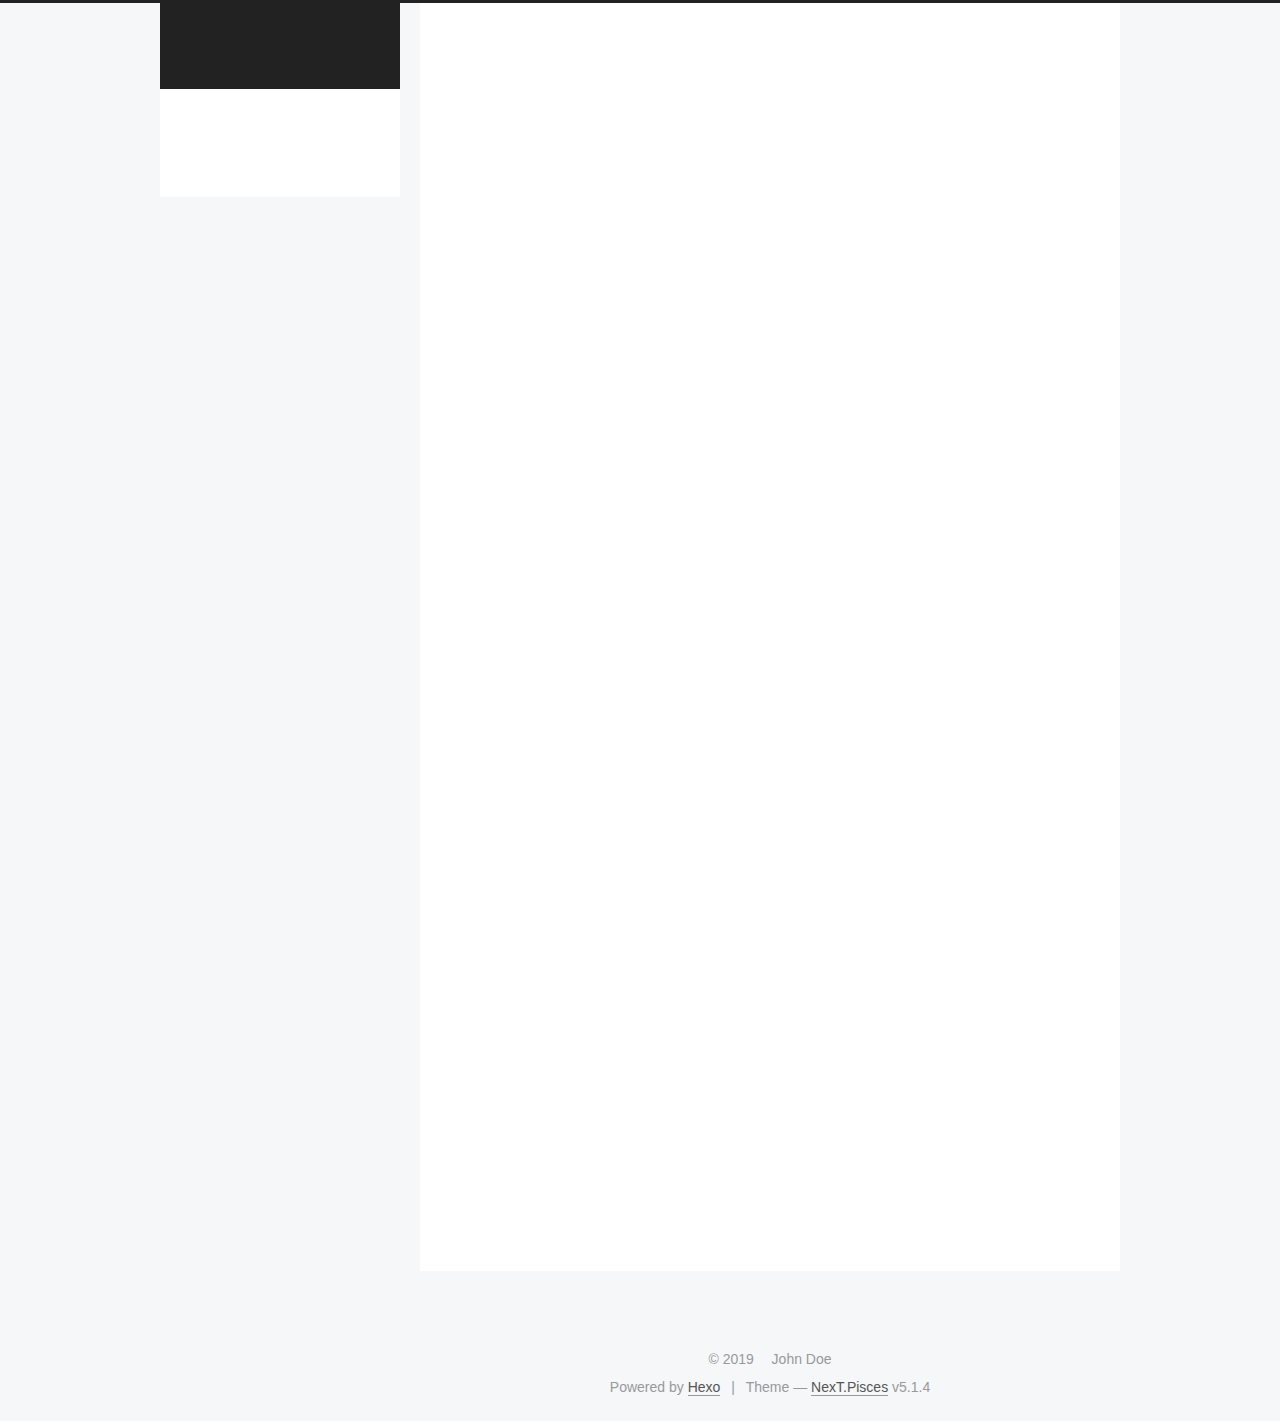
==== index.html @ 7136e54e "Site updated: 2019-02-17 00:15:57" ====
<!DOCTYPE html>



  


<html class="theme-next pisces use-motion" lang>
<head><meta name="generator" content="Hexo 3.8.0">
  <meta charset="UTF-8">
<meta http-equiv="X-UA-Compatible" content="IE=edge">
<meta name="viewport" content="width=device-width, initial-scale=1, maximum-scale=1">
<meta name="theme-color" content="#222">









<meta http-equiv="Cache-Control" content="no-transform">
<meta http-equiv="Cache-Control" content="no-siteapp">
















  
  
  <link href="/lib/fancybox/source/jquery.fancybox.css?v=2.1.5" rel="stylesheet" type="text/css">







<link href="/lib/font-awesome/css/font-awesome.min.css?v=4.6.2" rel="stylesheet" type="text/css">

<link href="/css/main.css?v=5.1.4" rel="stylesheet" type="text/css">


  <link rel="apple-touch-icon" sizes="180x180" href="/images/apple-touch-icon-next.png?v=5.1.4">


  <link rel="icon" type="image/png" sizes="32x32" href="/images/favicon-32x32-next.png?v=5.1.4">


  <link rel="icon" type="image/png" sizes="16x16" href="/images/favicon-16x16-next.png?v=5.1.4">


  <link rel="mask-icon" href="/images/logo.svg?v=5.1.4" color="#222">





  <meta name="keywords" content="Hexo, NexT">










<meta property="og:type" content="website">
<meta property="og:title" content="Hexo">
<meta property="og:url" content="http://yoursite.com/index.html">
<meta property="og:site_name" content="Hexo">
<meta property="og:locale" content="default">
<meta name="twitter:card" content="summary">
<meta name="twitter:title" content="Hexo">



<script type="text/javascript" id="hexo.configurations">
  var NexT = window.NexT || {};
  var CONFIG = {
    root: '/',
    scheme: 'Pisces',
    version: '5.1.4',
    sidebar: {"position":"left","display":"post","offset":12,"b2t":false,"scrollpercent":false,"onmobile":false},
    fancybox: true,
    tabs: true,
    motion: {"enable":true,"async":false,"transition":{"post_block":"fadeIn","post_header":"slideDownIn","post_body":"slideDownIn","coll_header":"slideLeftIn","sidebar":"slideUpIn"}},
    duoshuo: {
      userId: '0',
      author: 'Author'
    },
    algolia: {
      applicationID: '',
      apiKey: '',
      indexName: '',
      hits: {"per_page":10},
      labels: {"input_placeholder":"Search for Posts","hits_empty":"We didn't find any results for the search: ${query}","hits_stats":"${hits} results found in ${time} ms"}
    }
  };
</script>



  <link rel="canonical" href="http://yoursite.com/">





  <title>Hexo</title>
  








</head>

<body itemscope itemtype="http://schema.org/WebPage" lang="default">

  
  
    
  

  <div class="container sidebar-position-left 
  page-home">
    <div class="headband"></div>

    <header id="header" class="header" itemscope itemtype="http://schema.org/WPHeader">
      <div class="header-inner"><div class="site-brand-wrapper">
  <div class="site-meta ">
    

    <div class="custom-logo-site-title">
      <a href="/" class="brand" rel="start">
        <span class="logo-line-before"><i></i></span>
        <span class="site-title">Hexo</span>
        <span class="logo-line-after"><i></i></span>
      </a>
    </div>
      
        <p class="site-subtitle"></p>
      
  </div>

  <div class="site-nav-toggle">
    <button>
      <span class="btn-bar"></span>
      <span class="btn-bar"></span>
      <span class="btn-bar"></span>
    </button>
  </div>
</div>

<nav class="site-nav">
  

  
    <ul id="menu" class="menu">
      
        
        <li class="menu-item menu-item-home">
          <a href="/" rel="section">
            
              <i class="menu-item-icon fa fa-fw fa-home"></i> <br>
            
            Home
          </a>
        </li>
      
        
        <li class="menu-item menu-item-archives">
          <a href="/archives/" rel="section">
            
              <i class="menu-item-icon fa fa-fw fa-archive"></i> <br>
            
            Archives
          </a>
        </li>
      

      
    </ul>
  

  
</nav>



 </div>
    </header>

    <main id="main" class="main">
      <div class="main-inner">
        <div class="content-wrap">
          <div id="content" class="content">
            
  <section id="posts" class="posts-expand">
    
      

  

  
  
  

  <article class="post post-type-normal" itemscope itemtype="http://schema.org/Article">
  
  
  
  <div class="post-block">
    <link itemprop="mainEntityOfPage" href="http://yoursite.com/2019/02/17/first-blog/">

    <span hidden itemprop="author" itemscope itemtype="http://schema.org/Person">
      <meta itemprop="name" content="John Doe">
      <meta itemprop="description" content>
      <meta itemprop="image" content="/images/avatar.gif">
    </span>

    <span hidden itemprop="publisher" itemscope itemtype="http://schema.org/Organization">
      <meta itemprop="name" content="Hexo">
    </span>

    
      <header class="post-header">

        
        
          <h1 class="post-title" itemprop="name headline">
                
                <a class="post-title-link" href="/2019/02/17/first-blog/" itemprop="url">first blog</a></h1>
        

        <div class="post-meta">
          <span class="post-time">
            
              <span class="post-meta-item-icon">
                <i class="fa fa-calendar-o"></i>
              </span>
              
                <span class="post-meta-item-text">Posted on</span>
              
              <time title="Post created" itemprop="dateCreated datePublished" datetime="2019-02-17T00:01:07+08:00">
                2019-02-17
              </time>
            

            

            
          </span>

          

          
            
          

          
          

          

          

          

        </div>
      </header>
    

    
    
    
    <div class="post-body" itemprop="articleBody">

      
      

      
        
          
            
          
        
      
    </div>
    
    
    

    

    

    

    <footer class="post-footer">
      

      

      

      
      
        <div class="post-eof"></div>
      
    </footer>
  </div>
  
  
  
  </article>


    
      

  

  
  
  

  <article class="post post-type-normal" itemscope itemtype="http://schema.org/Article">
  
  
  
  <div class="post-block">
    <link itemprop="mainEntityOfPage" href="http://yoursite.com/2019/02/16/hello-world/">

    <span hidden itemprop="author" itemscope itemtype="http://schema.org/Person">
      <meta itemprop="name" content="John Doe">
      <meta itemprop="description" content>
      <meta itemprop="image" content="/images/avatar.gif">
    </span>

    <span hidden itemprop="publisher" itemscope itemtype="http://schema.org/Organization">
      <meta itemprop="name" content="Hexo">
    </span>

    
      <header class="post-header">

        
        
          <h1 class="post-title" itemprop="name headline">
                
                <a class="post-title-link" href="/2019/02/16/hello-world/" itemprop="url">Hello World</a></h1>
        

        <div class="post-meta">
          <span class="post-time">
            
              <span class="post-meta-item-icon">
                <i class="fa fa-calendar-o"></i>
              </span>
              
                <span class="post-meta-item-text">Posted on</span>
              
              <time title="Post created" itemprop="dateCreated datePublished" datetime="2019-02-16T23:52:40+08:00">
                2019-02-16
              </time>
            

            

            
          </span>

          

          
            
          

          
          

          

          

          

        </div>
      </header>
    

    
    
    
    <div class="post-body" itemprop="articleBody">

      
      

      
        
          
            <p>Welcome to <a href="https://hexo.io/" target="_blank" rel="noopener">Hexo</a>! This is your very first post. Check <a href="https://hexo.io/docs/" target="_blank" rel="noopener">documentation</a> for more info. If you get any problems when using Hexo, you can find the answer in <a href="https://hexo.io/docs/troubleshooting.html" target="_blank" rel="noopener">troubleshooting</a> or you can ask me on <a href="https://github.com/hexojs/hexo/issues" target="_blank" rel="noopener">GitHub</a>.</p>
<h2 id="Quick-Start"><a href="#Quick-Start" class="headerlink" title="Quick Start"></a>Quick Start</h2><h3 id="Create-a-new-post"><a href="#Create-a-new-post" class="headerlink" title="Create a new post"></a>Create a new post</h3><figure class="highlight bash"><table><tr><td class="gutter"><pre><span class="line">1</span><br></pre></td><td class="code"><pre><span class="line">$ hexo new <span class="string">"My New Post"</span></span><br></pre></td></tr></table></figure>
<p>More info: <a href="https://hexo.io/docs/writing.html" target="_blank" rel="noopener">Writing</a></p>
<h3 id="Run-server"><a href="#Run-server" class="headerlink" title="Run server"></a>Run server</h3><figure class="highlight bash"><table><tr><td class="gutter"><pre><span class="line">1</span><br></pre></td><td class="code"><pre><span class="line">$ hexo server</span><br></pre></td></tr></table></figure>
<p>More info: <a href="https://hexo.io/docs/server.html" target="_blank" rel="noopener">Server</a></p>
<h3 id="Generate-static-files"><a href="#Generate-static-files" class="headerlink" title="Generate static files"></a>Generate static files</h3><figure class="highlight bash"><table><tr><td class="gutter"><pre><span class="line">1</span><br></pre></td><td class="code"><pre><span class="line">$ hexo generate</span><br></pre></td></tr></table></figure>
<p>More info: <a href="https://hexo.io/docs/generating.html" target="_blank" rel="noopener">Generating</a></p>
<h3 id="Deploy-to-remote-sites"><a href="#Deploy-to-remote-sites" class="headerlink" title="Deploy to remote sites"></a>Deploy to remote sites</h3><figure class="highlight bash"><table><tr><td class="gutter"><pre><span class="line">1</span><br></pre></td><td class="code"><pre><span class="line">$ hexo deploy</span><br></pre></td></tr></table></figure>
<p>More info: <a href="https://hexo.io/docs/deployment.html" target="_blank" rel="noopener">Deployment</a></p>

          
        
      
    </div>
    
    
    

    

    

    

    <footer class="post-footer">
      

      

      

      
      
        <div class="post-eof"></div>
      
    </footer>
  </div>
  
  
  
  </article>


    
  </section>

  


          </div>
          


          

        </div>
        
          
  
  <div class="sidebar-toggle">
    <div class="sidebar-toggle-line-wrap">
      <span class="sidebar-toggle-line sidebar-toggle-line-first"></span>
      <span class="sidebar-toggle-line sidebar-toggle-line-middle"></span>
      <span class="sidebar-toggle-line sidebar-toggle-line-last"></span>
    </div>
  </div>

  <aside id="sidebar" class="sidebar">
    
    <div class="sidebar-inner">

      

      

      <section class="site-overview-wrap sidebar-panel sidebar-panel-active">
        <div class="site-overview">
          <div class="site-author motion-element" itemprop="author" itemscope itemtype="http://schema.org/Person">
            
              <p class="site-author-name" itemprop="name">John Doe</p>
              <p class="site-description motion-element" itemprop="description"></p>
          </div>

          <nav class="site-state motion-element">

            
              <div class="site-state-item site-state-posts">
              
                <a href="/archives/">
              
                  <span class="site-state-item-count">2</span>
                  <span class="site-state-item-name">posts</span>
                </a>
              </div>
            

            

            

          </nav>

          

          

          
          

          
          

          

        </div>
      </section>

      

      

    </div>
  </aside>


        
      </div>
    </main>

    <footer id="footer" class="footer">
      <div class="footer-inner">
        <div class="copyright">&copy; <span itemprop="copyrightYear">2019</span>
  <span class="with-love">
    <i class="fa fa-user"></i>
  </span>
  <span class="author" itemprop="copyrightHolder">John Doe</span>

  
</div>


  <div class="powered-by">Powered by <a class="theme-link" target="_blank" href="https://hexo.io">Hexo</a></div>



  <span class="post-meta-divider">|</span>



  <div class="theme-info">Theme &mdash; <a class="theme-link" target="_blank" href="https://github.com/iissnan/hexo-theme-next">NexT.Pisces</a> v5.1.4</div>




        







        
      </div>
    </footer>

    
      <div class="back-to-top">
        <i class="fa fa-arrow-up"></i>
        
      </div>
    

    

  </div>

  

<script type="text/javascript">
  if (Object.prototype.toString.call(window.Promise) !== '[object Function]') {
    window.Promise = null;
  }
</script>









  












  
  
    <script type="text/javascript" src="/lib/jquery/index.js?v=2.1.3"></script>
  

  
  
    <script type="text/javascript" src="/lib/fastclick/lib/fastclick.min.js?v=1.0.6"></script>
  

  
  
    <script type="text/javascript" src="/lib/jquery_lazyload/jquery.lazyload.js?v=1.9.7"></script>
  

  
  
    <script type="text/javascript" src="/lib/velocity/velocity.min.js?v=1.2.1"></script>
  

  
  
    <script type="text/javascript" src="/lib/velocity/velocity.ui.min.js?v=1.2.1"></script>
  

  
  
    <script type="text/javascript" src="/lib/fancybox/source/jquery.fancybox.pack.js?v=2.1.5"></script>
  


  


  <script type="text/javascript" src="/js/src/utils.js?v=5.1.4"></script>

  <script type="text/javascript" src="/js/src/motion.js?v=5.1.4"></script>



  
  


  <script type="text/javascript" src="/js/src/affix.js?v=5.1.4"></script>

  <script type="text/javascript" src="/js/src/schemes/pisces.js?v=5.1.4"></script>



  

  


  <script type="text/javascript" src="/js/src/bootstrap.js?v=5.1.4"></script>



  


  




	





  





  












  





  

  

  

  
  

  

  

  

</body>
</html>
---- css/main.css ----
/* normalize.css v3.0.2 | MIT License | git.io/normalize */
html {
  font-family: sans-serif; /* 1 */
  -ms-text-size-adjust: 100%; /* 2 */
  -webkit-text-size-adjust: 100%; /* 2 */
}
body {
  margin: 0;
}
article,
aside,
details,
figcaption,
figure,
footer,
header,
hgroup,
main,
menu,
nav,
section,
summary {
  display: block;
}
audio,
canvas,
progress,
video {
  display: inline-block; /* 1 */
  vertical-align: baseline; /* 2 */
}
audio:not([controls]) {
  display: none;
  height: 0;
}
[hidden],
template {
  display: none;
}
a {
  background-color: transparent;
}
a:active,
a:hover {
  outline: 0;
}
abbr[title] {
  border-bottom: 1px dotted;
}
b,
strong {
  font-weight: bold;
}
dfn {
  font-style: italic;
}
h1 {
  font-size: 2em;
  margin: 0.67em 0;
}
mark {
  background: #ff0;
  color: #000;
}
small {
  font-size: 80%;
}
sub,
sup {
  font-size: 75%;
  line-height: 0;
  position: relative;
  vertical-align: baseline;
}
sup {
  top: -0.5em;
}
sub {
  bottom: -0.25em;
}
img {
  border: 0;
}
svg:not(:root) {
  overflow: hidden;
}
figure {
  margin: 1em 40px;
}
hr {
  -moz-box-sizing: content-box;
  box-sizing: content-box;
  height: 0;
}
pre {
  overflow: auto;
}
code,
kbd,
pre,
samp {
  font-family: monospace, monospace;
  font-size: 1em;
}
button,
input,
optgroup,
select,
textarea {
  color: inherit; /* 1 */
  font: inherit; /* 2 */
  margin: 0; /* 3 */
}
button {
  overflow: visible;
}
button,
select {
  text-transform: none;
}
button,
html input[type="button"],
input[type="reset"],
input[type="submit"] {
  -webkit-appearance: button; /* 2 */
  cursor: pointer; /* 3 */
}
button[disabled],
html input[disabled] {
  cursor: default;
}
button::-moz-focus-inner,
input::-moz-focus-inner {
  border: 0;
  padding: 0;
}
input {
  line-height: normal;
}
input[type="checkbox"],
input[type="radio"] {
  box-sizing: border-box; /* 1 */
  padding: 0; /* 2 */
}
input[type="number"]::-webkit-inner-spin-button,
input[type="number"]::-webkit-outer-spin-button {
  height: auto;
}
input[type="search"] {
  -webkit-appearance: textfield; /* 1 */
  -moz-box-sizing: content-box;
  -webkit-box-sizing: content-box; /* 2 */
  box-sizing: content-box;
}
input[type="search"]::-webkit-search-cancel-button,
input[type="search"]::-webkit-search-decoration {
  -webkit-appearance: none;
}
fieldset {
  border: 1px solid #c0c0c0;
  margin: 0 2px;
  padding: 0.35em 0.625em 0.75em;
}
legend {
  border: 0; /* 1 */
  padding: 0; /* 2 */
}
textarea {
  overflow: auto;
}
optgroup {
  font-weight: bold;
}
table {
  border-collapse: collapse;
  border-spacing: 0;
}
td,
th {
  padding: 0;
}
::selection {
  background: #262a30;
  color: #fff;
}
body {
  position: relative;
  font-family: 'Lato', "PingFang SC", "Microsoft YaHei", sans-serif;
  font-size: 14px;
  line-height: 2;
  color: #555;
  background: #f5f7f9;
}
@media (max-width: 767px) {
  body {
    padding-right: 0 !important;
  }
}
@media (min-width: 768px) and (max-width: 991px) {
  body {
    padding-right: 0 !important;
  }
}
@media (min-width: 1600px) {
  body {
    font-size: 16px;
  }
}
h1,
h2,
h3,
h4,
h5,
h6 {
  margin: 0;
  padding: 0;
  font-weight: bold;
  line-height: 1.5;
  font-family: 'Lato', "PingFang SC", "Microsoft YaHei", sans-serif;
}
h2,
h3,
h4,
h5,
h6 {
  margin: 20px 0 15px;
}
h1 {
  font-size: 22px;
}
@media (max-width: 767px) {
  h1 {
    font-size: 18px;
  }
}
h2 {
  font-size: 20px;
}
@media (max-width: 767px) {
  h2 {
    font-size: 16px;
  }
}
h3 {
  font-size: 18px;
}
@media (max-width: 767px) {
  h3 {
    font-size: 14px;
  }
}
h4 {
  font-size: 16px;
}
@media (max-width: 767px) {
  h4 {
    font-size: 12px;
  }
}
h5 {
  font-size: 14px;
}
@media (max-width: 767px) {
  h5 {
    font-size: 10px;
  }
}
h6 {
  font-size: 12px;
}
@media (max-width: 767px) {
  h6 {
    font-size: 8px;
  }
}
p {
  margin: 0 0 20px 0;
}
a {
  color: #555;
  text-decoration: none;
  outline: none;
  border-bottom: 1px solid #999;
  word-wrap: break-word;
}
a:hover {
  color: #222;
  border-bottom-color: #222;
}
blockquote {
  margin: 0;
  padding: 0;
}
img {
  display: block;
  margin: auto;
  max-width: 100%;
  height: auto;
}
hr {
  margin: 40px 0;
  height: 3px;
  border: none;
  background-color: #ddd;
  background-image: repeating-linear-gradient(-45deg, #fff, #fff 4px, transparent 4px, transparent 8px);
}
blockquote {
  padding: 0 15px;
  color: #666;
  border-left: 4px solid #ddd;
}
blockquote cite::before {
  content: "-";
  padding: 0 5px;
}
dt {
  font-weight: 700;
}
dd {
  margin: 0;
  padding: 0;
}
kbd {
  border: 1px solid #ccc;
  border-radius: 0.2em;
  box-shadow: 0.1em 0.1em 0.2em rgba(0,0,0,0.1);
  background-color: #f9f9f9;
  font-family: inherit;
  background-image: -webkit-linear-gradient(top, #eee, #fff, #eee);
  padding: 0.1em 0.3em;
  white-space: nowrap;
}
.text-left {
  text-align: left;
}
.text-center {
  text-align: center;
}
.text-right {
  text-align: right;
}
.text-justify {
  text-align: justify;
}
.text-nowrap {
  white-space: nowrap;
}
.text-lowercase {
  text-transform: lowercase;
}
.text-uppercase {
  text-transform: uppercase;
}
.text-capitalize {
  text-transform: capitalize;
}
.center-block {
  display: block;
  margin-left: auto;
  margin-right: auto;
}
.clearfix:before,
.clearfix:after {
  content: " ";
  display: table;
}
.clearfix:after {
  clear: both;
}
.pullquote {
  width: 45%;
}
.pullquote.left {
  float: left;
  margin-left: 5px;
  margin-right: 10px;
}
.pullquote.right {
  float: right;
  margin-left: 10px;
  margin-right: 5px;
}
.affix.affix.affix {
  position: fixed;
}
.translation {
  margin-top: -20px;
  font-size: 14px;
  color: #999;
}
.scrollbar-measure {
  width: 100px;
  height: 100px;
  overflow: scroll;
  position: absolute;
  top: -9999px;
}
.use-motion .motion-element {
  opacity: 0;
}
table {
  margin: 20px 0;
  width: 100%;
  border-collapse: collapse;
  border-spacing: 0;
  border: 1px solid #ddd;
  font-size: 14px;
  table-layout: fixed;
  word-wrap: break-all;
}
table>tbody>tr:nth-of-type(odd) {
  background-color: #f9f9f9;
}
table>tbody>tr:hover {
  background-color: #f5f5f5;
}
caption,
th,
td {
  padding: 8px;
  text-align: left;
  vertical-align: middle;
  font-weight: normal;
}
th,
td {
  border-bottom: 3px solid #ddd;
  border-right: 1px solid #eee;
}
th {
  padding-bottom: 10px;
  font-weight: 700;
}
td {
  border-bottom-width: 1px;
}
html,
body {
  height: 100%;
}
.container {
  position: relative;
  min-height: 100%;
}
.header-inner {
  margin: 0 auto;
  padding: 100px 0 70px;
  width: 700px;
}
@media (min-width: 1600px) {
  .container .header-inner {
    width: 900px;
  }
}
.main {
  padding-bottom: 150px;
}
.main-inner {
  margin: 0 auto;
  width: 700px;
}
@media (min-width: 1600px) {
  .container .main-inner {
    width: 900px;
  }
}
.footer {
  position: absolute;
  left: 0;
  bottom: 0;
  width: 100%;
  min-height: 50px;
}
.footer-inner {
  box-sizing: border-box;
  margin: 20px auto;
  width: 700px;
}
@media (min-width: 1600px) {
  .container .footer-inner {
    width: 900px;
  }
}
pre,
.highlight {
  overflow: auto;
  margin: 20px 0;
  padding: 0;
  font-size: 13px;
  color: #4d4d4c;
  background: #f7f7f7;
  line-height: 1.6;
}
pre,
code {
  font-family: consolas, Menlo, "PingFang SC", "Microsoft YaHei", monospace;
}
code {
  padding: 2px 4px;
  word-wrap: break-word;
  color: #555;
  background: #eee;
  border-radius: 3px;
  font-size: 13px;
}
pre {
  padding: 10px;
}
pre code {
  padding: 0;
  color: #4d4d4c;
  background: none;
  text-shadow: none;
}
.highlight {
  border-radius: 1px;
}
.highlight pre {
  border: none;
  margin: 0;
  padding: 10px 0;
}
.highlight table {
  margin: 0;
  width: auto;
  border: none;
}
.highlight td {
  border: none;
  padding: 0;
}
.highlight figcaption {
  font-size: 1em;
  color: #4d4d4c;
  line-height: 1em;
  margin-bottom: 1em;
}
.highlight figcaption:before,
.highlight figcaption:after {
  content: " ";
  display: table;
}
.highlight figcaption:after {
  clear: both;
}
.highlight figcaption a {
  float: right;
  color: #4d4d4c;
}
.highlight figcaption a:hover {
  border-bottom-color: #4d4d4c;
}
.highlight .gutter pre {
  padding-left: 10px;
  padding-right: 10px;
  color: #869194;
  text-align: right;
  background-color: #eff2f3;
}
.highlight .code pre {
  width: 100%;
  padding-left: 10px;
  padding-right: 10px;
  background-color: #f7f7f7;
}
.highlight .line {
  height: 20px;
}
.gutter {
  -webkit-user-select: none;
  -moz-user-select: none;
  -ms-user-select: none;
  user-select: none;
}
.gist table {
  width: auto;
}
.gist table td {
  border: none;
}
pre .deletion {
  background: #fdd;
}
pre .addition {
  background: #dfd;
}
pre .meta {
  color: #8959a8;
}
pre .comment {
  color: #8e908c;
}
pre .variable,
pre .attribute,
pre .tag,
pre .regexp,
pre .ruby .constant,
pre .xml .tag .title,
pre .xml .pi,
pre .xml .doctype,
pre .html .doctype,
pre .css .id,
pre .css .class,
pre .css .pseudo {
  color: #c82829;
}
pre .number,
pre .preprocessor,
pre .built_in,
pre .literal,
pre .params,
pre .constant,
pre .command {
  color: #f5871f;
}
pre .ruby .class .title,
pre .css .rules .attribute,
pre .string,
pre .value,
pre .inheritance,
pre .header,
pre .ruby .symbol,
pre .xml .cdata,
pre .special,
pre .number,
pre .formula {
  color: #718c00;
}
pre .title,
pre .css .hexcolor {
  color: #3e999f;
}
pre .function,
pre .python .decorator,
pre .python .title,
pre .ruby .function .title,
pre .ruby .title .keyword,
pre .perl .sub,
pre .javascript .title,
pre .coffeescript .title {
  color: #4271ae;
}
pre .keyword,
pre .javascript .function {
  color: #8959a8;
}
.full-image.full-image.full-image.full-image {
  border: none;
  max-width: 100%;
  width: auto;
  margin: 20px auto 25px;
}
@media (min-width: 992px) {
  .full-image.full-image.full-image.full-image {
    max-width: none;
    width: 118%;
    margin: 0 -9%;
  }
}
.blockquote-center,
.page-home .post-type-quote blockquote,
.page-post-detail .post-type-quote blockquote {
  position: relative;
  margin: 40px 0;
  padding: 0;
  border-left: none;
  text-align: center;
}
.blockquote-center::before,
.page-home .post-type-quote blockquote::before,
.page-post-detail .post-type-quote blockquote::before,
.blockquote-center::after,
.page-home .post-type-quote blockquote::after,
.page-post-detail .post-type-quote blockquote::after {
  position: absolute;
  content: ' ';
  display: block;
  width: 100%;
  height: 24px;
  opacity: 0.2;
  background-repeat: no-repeat;
  background-position: 0 -6px;
  background-size: 22px 22px;
}
.blockquote-center::before,
.page-home .post-type-quote blockquote::before,
.page-post-detail .post-type-quote blockquote::before {
  top: -20px;
  background-image: url("../images/quote-l.svg");
  border-top: 1px solid #ccc;
}
.blockquote-center::after,
.page-home .post-type-quote blockquote::after,
.page-post-detail .post-type-quote blockquote::after {
  bottom: -20px;
  background-image: url("../images/quote-r.svg");
  border-bottom: 1px solid #ccc;
  background-position: 100% 8px;
}
.blockquote-center p,
.page-home .post-type-quote blockquote p,
.page-post-detail .post-type-quote blockquote p,
.blockquote-center div,
.page-home .post-type-quote blockquote div,
.page-post-detail .post-type-quote blockquote div {
  text-align: center;
}
.post .post-body .group-picture img {
  box-sizing: border-box;
  padding: 0 3px;
  border: none;
}
.post .group-picture-row {
  overflow: hidden;
  margin-top: 6px;
}
.post .group-picture-row:first-child {
  margin-top: 0;
}
.post .group-picture-column {
  float: left;
}
.page-post-detail .post-body .group-picture-column {
  float: none;
  margin-top: 10px;
  width: auto !important;
}
.page-post-detail .post-body .group-picture-column img {
  margin: 0 auto;
}
.page-archive .group-picture-container {
  overflow: hidden;
}
.page-archive .group-picture-row {
  float: left;
}
.page-archive .group-picture-row:first-child {
  margin-top: 6px;
}
.page-archive .group-picture-column {
  max-width: 150px;
  max-height: 150px;
}
.post-body .note {
  position: relative;
  padding: 15px;
  margin-bottom: 20px;
  border: 1px solid #eee;
  border-left-width: 5px;
  border-radius: 3px;
}
.post-body .note h2,
.post-body .note h3,
.post-body .note h4,
.post-body .note h5,
.post-body .note h6 {
  margin-top: 0;
  margin-bottom: 0;
  border-bottom: initial;
  padding-top: 0 !important;
}
.post-body .note p:first-child,
.post-body .note ul:first-child,
.post-body .note ol:first-child,
.post-body .note table:first-child,
.post-body .note pre:first-child,
.post-body .note blockquote:first-child {
  margin-top: 0;
}
.post-body .note p:last-child,
.post-body .note ul:last-child,
.post-body .note ol:last-child,
.post-body .note table:last-child,
.post-body .note pre:last-child,
.post-body .note blockquote:last-child {
  margin-bottom: 0;
}
.post-body .note.default {
  border-left-color: #777;
}
.post-body .note.default h2,
.post-body .note.default h3,
.post-body .note.default h4,
.post-body .note.default h5,
.post-body .note.default h6 {
  color: #777;
}
.post-body .note.primary {
  border-left-color: #6f42c1;
}
.post-body .note.primary h2,
.post-body .note.primary h3,
.post-body .note.primary h4,
.post-body .note.primary h5,
.post-body .note.primary h6 {
  color: #6f42c1;
}
.post-body .note.info {
  border-left-color: #428bca;
}
.post-body .note.info h2,
.post-body .note.info h3,
.post-body .note.info h4,
.post-body .note.info h5,
.post-body .note.info h6 {
  color: #428bca;
}
.post-body .note.success {
  border-left-color: #5cb85c;
}
.post-body .note.success h2,
.post-body .note.success h3,
.post-body .note.success h4,
.post-body .note.success h5,
.post-body .note.success h6 {
  color: #5cb85c;
}
.post-body .note.warning {
  border-left-color: #f0ad4e;
}
.post-body .note.warning h2,
.post-body .note.warning h3,
.post-body .note.warning h4,
.post-body .note.warning h5,
.post-body .note.warning h6 {
  color: #f0ad4e;
}
.post-body .note.danger {
  border-left-color: #d9534f;
}
.post-body .note.danger h2,
.post-body .note.danger h3,
.post-body .note.danger h4,
.post-body .note.danger h5,
.post-body .note.danger h6 {
  color: #d9534f;
}
.post-body .label {
  display: inline;
  padding: 0 2px;
  white-space: nowrap;
}
.post-body .label.default {
  background-color: #f0f0f0;
}
.post-body .label.primary {
  background-color: #efe6f7;
}
.post-body .label.info {
  background-color: #e5f2f8;
}
.post-body .label.success {
  background-color: #e7f4e9;
}
.post-body .label.warning {
  background-color: #fcf6e1;
}
.post-body .label.danger {
  background-color: #fae8eb;
}
.post-body .tabs {
  position: relative;
  display: block;
  margin-bottom: 20px;
  padding-top: 10px;
}
.post-body .tabs ul.nav-tabs {
  margin: 0;
  padding: 0;
  display: flex;
  margin-bottom: -1px;
}
@media (max-width: 413px) {
  .post-body .tabs ul.nav-tabs {
    display: block;
    margin-bottom: 5px;
  }
}
.post-body .tabs ul.nav-tabs li.tab {
  list-style-type: none !important;
  margin: 0 0.25em 0 0;
  border-top: 3px solid transparent;
  border-left: 1px solid transparent;
  border-right: 1px solid transparent;
}
@media (max-width: 413px) {
  .post-body .tabs ul.nav-tabs li.tab {
    margin: initial;
    border-top: 1px solid transparent;
    border-left: 3px solid transparent;
    border-right: 1px solid transparent;
    border-bottom: 1px solid transparent;
  }
}
.post-body .tabs ul.nav-tabs li.tab a {
  outline: 0;
  border-bottom: initial;
  display: block;
  line-height: 1.8em;
  padding: 0.25em 0.75em;
  transition-duration: 0.2s;
  transition-timing-function: ease-out;
  transition-delay: 0s;
}
.post-body .tabs ul.nav-tabs li.tab a i {
  width: 1.285714285714286em;
}
.post-body .tabs ul.nav-tabs li.tab.active {
  border-top: 3px solid #fc6423;
  border-left: 1px solid #ddd;
  border-right: 1px solid #ddd;
  background-color: #fff;
}
@media (max-width: 413px) {
  .post-body .tabs ul.nav-tabs li.tab.active {
    border-top: 1px solid #ddd;
    border-left: 3px solid #fc6423;
    border-right: 1px solid #ddd;
    border-bottom: 1px solid #ddd;
  }
}
.post-body .tabs ul.nav-tabs li.tab.active a {
  cursor: default;
  color: #555;
}
.post-body .tabs .tab-content {
  background-color: #fff;
}
.post-body .tabs .tab-content .tab-pane {
  border: 1px solid #ddd;
  padding: 20px 20px 0 20px;
}
.post-body .tabs .tab-content .tab-pane:not(.active) {
  display: none !important;
}
.post-body .tabs .tab-content .tab-pane.active {
  display: block !important;
}
.btn {
  display: inline-block;
  padding: 0 20px;
  font-size: 14px;
  color: #555;
  background: #fff;
  border: 2px solid #555;
  text-decoration: none;
  border-radius: 2px;
  transition-property: background-color;
  transition-duration: 0.2s;
  transition-timing-function: ease-in-out;
  transition-delay: 0s;
  line-height: 2;
}
.btn:hover {
  border-color: #222;
  color: #fff;
  background: #222;
}
.btn +.btn {
  margin: 0 0 8px 8px;
}
.btn .fa-fw {
  width: 1.285714285714286em;
  text-align: left;
}
.btn-bar {
  display: block;
  width: 22px;
  height: 2px;
  background: #555;
  border-radius: 1px;
}
.btn-bar+.btn-bar {
  margin-top: 4px;
}
.pagination {
  margin: 120px 0 40px;
  text-align: center;
  border-top: 1px solid #eee;
}
.page-number-basic,
.pagination .prev,
.pagination .next,
.pagination .page-number,
.pagination .space {
  display: inline-block;
  position: relative;
  top: -1px;
  margin: 0 10px;
  padding: 0 11px;
}
@media (max-width: 767px) {
  .page-number-basic,
  .pagination .prev,
  .pagination .next,
  .pagination .page-number,
  .pagination .space {
    margin: 0 5px;
  }
}
.pagination .prev,
.pagination .next,
.pagination .page-number {
  border-bottom: 0;
  border-top: 1px solid #eee;
  transition-property: border-color;
  transition-duration: 0.2s;
  transition-timing-function: ease-in-out;
  transition-delay: 0s;
}
.pagination .prev:hover,
.pagination .next:hover,
.pagination .page-number:hover {
  border-top-color: #222;
}
.pagination .space {
  padding: 0;
  margin: 0;
}
.pagination .prev {
  margin-left: 0;
}
.pagination .next {
  margin-right: 0;
}
.pagination .page-number.current {
  color: #fff;
  background: #ccc;
  border-top-color: #ccc;
}
@media (max-width: 767px) {
  .pagination {
    border-top: none;
  }
  .pagination .prev,
  .pagination .next,
  .pagination .page-number {
    margin-bottom: 10px;
    border-top: 0;
    border-bottom: 1px solid #eee;
    padding: 0 10px;
  }
  .pagination .prev:hover,
  .pagination .next:hover,
  .pagination .page-number:hover {
    border-bottom-color: #222;
  }
}
.comments {
  margin: 60px 20px 0;
}
.tag-cloud {
  text-align: center;
}
.tag-cloud a {
  display: inline-block;
  margin: 10px;
}
.back-to-top {
  box-sizing: border-box;
  position: fixed;
  bottom: -100px;
  right: 30px;
  z-index: 1050;
  padding: 0 6px;
  width: 24px;
  background: #222;
  font-size: 12px;
  opacity: 0.6;
  color: #fff;
  cursor: pointer;
  text-align: center;
  -webkit-transform: translateZ(0);
  transition-property: bottom;
  transition-duration: 0.2s;
  transition-timing-function: ease-in-out;
  transition-delay: 0s;
}
@media (min-width: 768px) and (max-width: 991px) {
  .back-to-top {
    display: none !important;
  }
}
@media (max-width: 767px) {
  .back-to-top {
    display: none !important;
  }
}
.back-to-top.back-to-top-on {
  bottom: 30px;
}
.header {
  background: transparent;
}
.header-inner {
  position: relative;
}
.headband {
  height: 3px;
  background: #222;
}
.site-meta {
  margin: 0;
  text-align: center;
}
@media (max-width: 767px) {
  .site-meta {
    text-align: center;
  }
}
.brand {
  position: relative;
  display: inline-block;
  padding: 0 40px;
  color: #fff;
  background: #222;
  border-bottom: none;
}
.brand:hover {
  color: #fff;
}
.logo {
  display: inline-block;
  margin-right: 5px;
  line-height: 36px;
  vertical-align: top;
}
.site-title {
  display: inline-block;
  vertical-align: top;
  line-height: 36px;
  font-size: 20px;
  font-weight: normal;
  font-family: 'Lato', "PingFang SC", "Microsoft YaHei", sans-serif;
}
.site-subtitle {
  margin-top: 10px;
  font-size: 13px;
  color: #ddd;
}
.use-motion .brand {
  opacity: 0;
}
.use-motion .logo,
.use-motion .site-title,
.use-motion .site-subtitle {
  opacity: 0;
  position: relative;
  top: -10px;
}
.site-nav-toggle {
  display: none;
  position: absolute;
  top: 10px;
  left: 10px;
}
@media (max-width: 767px) {
  .site-nav-toggle {
    display: block;
  }
}
.site-nav-toggle button {
  margin-top: 2px;
  padding: 9px 10px;
  background: transparent;
  border: none;
}
@media (max-width: 767px) {
  .site-nav {
    display: none;
    margin: 0 -10px;
    padding: 0 10px;
    clear: both;
    border-top: 1px solid #ddd;
  }
}
@media (min-width: 768px) and (max-width: 991px) {
  .site-nav {
    display: block !important;
  }
}
@media (min-width: 992px) {
  .site-nav {
    display: block !important;
  }
}
.menu {
  margin-top: 20px;
  padding-left: 0;
  text-align: center;
}
.menu .menu-item {
  display: inline-block;
  margin: 0 10px;
  list-style: none;
}
@media screen and (max-width: 767px) {
  .menu .menu-item {
    margin-top: 10px;
  }
}
.menu .menu-item a {
  display: block;
  font-size: 13px;
  line-height: inherit;
  border-bottom: 1px solid transparent;
  transition-property: border-color;
  transition-duration: 0.2s;
  transition-timing-function: ease-in-out;
  transition-delay: 0s;
}
.menu .menu-item a:hover,
.menu-item-active a {
  border-bottom-color: #222;
}
.menu .menu-item .fa {
  margin-right: 5px;
}
.use-motion .menu-item {
  opacity: 0;
}
.post-body {
  font-family: 'Lato', "PingFang SC", "Microsoft YaHei", sans-serif;
}
@media (max-width: 767px) {
  .post-body {
    word-break: break-word;
  }
}
.post-body .fancybox img {
  display: block !important;
  margin: 0 auto;
  cursor: pointer;
  cursor: zoom-in;
  cursor: -webkit-zoom-in;
}
.post-body .image-caption,
.post-body .figure .caption {
  margin: -20px auto 15px;
  text-align: center;
  font-size: 14px;
  color: #999;
  font-weight: bold;
  line-height: 1;
}
.post-sticky-flag {
  display: inline-block;
  font-size: 16px;
  -ms-transform: rotate(30deg);
  -webkit-transform: rotate(30deg);
  -moz-transform: rotate(30deg);
  -ms-transform: rotate(30deg);
  -o-transform: rotate(30deg);
  transform: rotate(30deg);
}
.use-motion .post-block,
.use-motion .pagination,
.use-motion .comments {
  opacity: 0;
}
.use-motion .post-header {
  opacity: 0;
}
.use-motion .post-body {
  opacity: 0;
}
.use-motion .collection-title {
  opacity: 0;
}
.posts-expand {
  padding-top: 40px;
}
@media (max-width: 767px) {
  .posts-expand {
    margin: 0 20px;
  }
  .post-body pre .gutter pre {
    padding-right: 10px;
  }
  .post-body .highlight {
    margin-left: 0px;
    margin-right: 0px;
    padding: 0;
  }
  .post-body .highlight .gutter pre {
    padding-right: 10px;
  }
}
@media (min-width: 992px) {
  .posts-expand .post-body {
    text-align: justify;
  }
}
.posts-expand .post-body h2,
.posts-expand .post-body h3,
.posts-expand .post-body h4,
.posts-expand .post-body h5,
.posts-expand .post-body h6 {
  padding-top: 10px;
}
.posts-expand .post-body h2 .header-anchor,
.posts-expand .post-body h3 .header-anchor,
.posts-expand .post-body h4 .header-anchor,
.posts-expand .post-body h5 .header-anchor,
.posts-expand .post-body h6 .header-anchor {
  float: right;
  margin-left: 10px;
  color: #ccc;
  border-bottom-style: none;
  visibility: hidden;
}
.posts-expand .post-body h2 .header-anchor:hover,
.posts-expand .post-body h3 .header-anchor:hover,
.posts-expand .post-body h4 .header-anchor:hover,
.posts-expand .post-body h5 .header-anchor:hover,
.posts-expand .post-body h6 .header-anchor:hover {
  color: inherit;
}
.posts-expand .post-body h2:hover .header-anchor,
.posts-expand .post-body h3:hover .header-anchor,
.posts-expand .post-body h4:hover .header-anchor,
.posts-expand .post-body h5:hover .header-anchor,
.posts-expand .post-body h6:hover .header-anchor {
  visibility: visible;
}
.posts-expand .post-body ul li {
  list-style: circle;
}
.posts-expand .post-body img {
  box-sizing: border-box;
  margin: auto;
  padding: 3px;
  border: 1px solid #ddd;
}
.posts-expand .post-body .fancybox img {
  margin: 0 auto 25px;
}
@media (max-width: 767px) {
  .posts-collapse {
    margin: 0 20px;
  }
  .posts-collapse .post-title,
  .posts-collapse .post-meta {
    display: block;
    width: auto;
    text-align: left;
  }
}
.posts-collapse {
  position: relative;
  z-index: 1010;
  margin-left: 55px;
}
.posts-collapse::after {
  content: " ";
  position: absolute;
  top: 20px;
  left: 0;
  margin-left: -2px;
  width: 4px;
  height: 100%;
  background: #f5f5f5;
  z-index: -1;
}
@media (max-width: 767px) {
  .posts-collapse {
    margin: 0 20px;
  }
}
.posts-collapse .collection-title {
  position: relative;
  margin: 60px 0;
}
.posts-collapse .collection-title h1,
.posts-collapse .collection-title h2 {
  margin-left: 20px;
}
.posts-collapse .collection-title small {
  color: #bbb;
  margin-left: 5px;
}
.posts-collapse .collection-title::before {
  content: " ";
  position: absolute;
  left: 0;
  top: 50%;
  margin-left: -4px;
  margin-top: -4px;
  width: 8px;
  height: 8px;
  background: #bbb;
  border-radius: 50%;
}
.posts-collapse .post {
  margin: 30px 0;
}
.posts-collapse .post-header {
  position: relative;
  transition-duration: 0.2s;
  transition-timing-function: ease-in-out;
  transition-delay: 0s;
  transition-property: border;
  border-bottom: 1px dashed #ccc;
}
.posts-collapse .post-header::before {
  content: " ";
  position: absolute;
  left: 0;
  top: 12px;
  width: 6px;
  height: 6px;
  margin-left: -4px;
  background: #bbb;
  border-radius: 50%;
  border: 1px solid #fff;
  transition-duration: 0.2s;
  transition-timing-function: ease-in-out;
  transition-delay: 0s;
  transition-property: background;
}
.posts-collapse .post-header:hover {
  border-bottom-color: #666;
}
.posts-collapse .post-header:hover::before {
  background: #222;
}
.posts-collapse .post-meta {
  position: absolute;
  font-size: 12px;
  left: 20px;
  top: 5px;
}
.posts-collapse .post-comments-count {
  display: none;
}
.posts-collapse .post-title {
  margin-left: 60px;
  font-size: 16px;
  font-weight: normal;
  line-height: inherit;
}
.posts-collapse .post-title::after {
  margin-left: 3px;
  opacity: 0.6;
}
.posts-collapse .post-title a {
  color: #666;
  border-bottom: none;
}
.page-home .post-type-quote .post-header,
.page-post-detail .post-type-quote .post-header,
.page-home .post-type-quote .post-tags,
.page-post-detail .post-type-quote .post-tags {
  display: none;
}
.posts-expand .post-title {
  text-align: center;
  word-break: break-word;
  font-weight: 400;
}
.posts-expand .post-title-link {
  display: inline-block;
  position: relative;
  color: #555;
  border-bottom: none;
  line-height: 1.2;
  vertical-align: top;
}
.posts-expand .post-title-link::before {
  content: "";
  position: absolute;
  width: 100%;
  height: 2px;
  bottom: 0;
  left: 0;
  background-color: #000;
  visibility: hidden;
  -webkit-transform: scaleX(0);
  -moz-transform: scaleX(0);
  -ms-transform: scaleX(0);
  -o-transform: scaleX(0);
  transform: scaleX(0);
  transition-duration: 0.2s;
  transition-timing-function: ease-in-out;
  transition-delay: 0s;
}
.posts-expand .post-title-link:hover::before {
  visibility: visible;
  -webkit-transform: scaleX(1);
  -moz-transform: scaleX(1);
  -ms-transform: scaleX(1);
  -o-transform: scaleX(1);
  transform: scaleX(1);
}
.posts-expand .post-title-link .fa {
  font-size: 16px;
}
.posts-expand .post-meta {
  margin: 3px 0 60px 0;
  color: #999;
  font-family: 'Lato', "PingFang SC", "Microsoft YaHei", sans-serif;
  font-size: 12px;
  text-align: center;
}
.posts-expand .post-meta .post-category-list {
  display: inline-block;
  margin: 0;
  padding: 3px;
}
.posts-expand .post-meta .post-category-list-link {
  color: #999;
}
.posts-expand .post-meta .post-description {
  font-size: 14px;
  margin-top: 2px;
}
.post-meta-divider {
  margin: 0 0.5em;
}
.post-meta-item-icon {
  margin-right: 3px;
}
@media (min-width: 768px) and (max-width: 991px) {
  .post-meta-item-icon {
    display: inline-block;
  }
}
@media (max-width: 767px) {
  .post-meta-item-icon {
    display: inline-block;
  }
}
@media (min-width: 768px) and (max-width: 991px) {
  .post-meta-item-text {
    display: none;
  }
}
@media (max-width: 767px) {
  .post-meta-item-text {
    display: none;
  }
}
@media (max-width: 767px) {
  .posts-expand .post-comments-count {
    display: none;
  }
}
.post-button {
  margin-top: 40px;
}
.posts-expand .post-tags {
  margin-top: 40px;
  text-align: center;
}
.posts-expand .post-tags a {
  display: inline-block;
  margin-right: 10px;
  font-size: 13px;
}
.post-nav {
  display: table;
  margin-top: 15px;
  width: 100%;
  border-top: 1px solid #eee;
}
.post-nav-divider {
  display: table-cell;
  width: 10%;
}
.post-nav-item {
  display: table-cell;
  padding: 10px 0 0 0;
  width: 45%;
  vertical-align: top;
}
.post-nav-item a {
  position: relative;
  display: block;
  line-height: 25px;
  font-size: 14px;
  color: #555;
  border-bottom: none;
}
.post-nav-item a:hover {
  color: #222;
  border-bottom: none;
}
.post-nav-item a:active {
  top: 2px;
}
.post-nav-item .fa {
  position: absolute;
  top: 8px;
  left: 0;
  font-size: 12px;
}
.post-nav-next a {
  padding-left: 15px;
}
.post-nav-prev {
  text-align: right;
}
.post-nav-prev a {
  padding-right: 15px;
}
.post-nav-prev .fa {
  right: 0;
  left: auto;
}
.posts-expand .post-eof {
  display: block;
  margin: 80px auto 60px;
  width: 8%;
  height: 1px;
  background: #ccc;
  text-align: center;
}
.post:last-child .post-eof.post-eof.post-eof {
  display: none;
}
.post-gallery {
  display: table;
  table-layout: fixed;
  width: 100%;
  border-collapse: separate;
}
.post-gallery-row {
  display: table-row;
}
.post-gallery .post-gallery-img {
  display: table-cell;
  text-align: center;
  vertical-align: middle;
  border: none;
}
.post-gallery .post-gallery-img img {
  max-width: 100%;
  max-height: 100%;
  border: none;
}
.fancybox-close,
.fancybox-close:hover {
  border: none;
}
.rtl.post-body p,
.rtl.post-body a,
.rtl.post-body h1,
.rtl.post-body h2,
.rtl.post-body h3,
.rtl.post-body h4,
.rtl.post-body h5,
.rtl.post-body h6,
.rtl.post-body li,
.rtl.post-body ul,
.rtl.post-body ol {
  direction: rtl;
  font-family: UKIJ Ekran;
}
.rtl.post-title {
  font-family: UKIJ Ekran;
}
.sidebar {
  position: fixed;
  right: 0;
  top: 0;
  bottom: 0;
  width: 0;
  z-index: 1040;
  box-shadow: inset 0 2px 6px #000;
  background: #222;
  -webkit-transform: translateZ(0);
}
.sidebar a {
  color: #999;
  border-bottom-color: #555;
}
.sidebar a:hover {
  color: #eee;
}
@media (min-width: 768px) and (max-width: 991px) {
  .sidebar {
    display: none !important;
  }
}
@media (max-width: 767px) {
  .sidebar {
    display: none !important;
  }
}
.sidebar-inner {
  position: relative;
  padding: 20px 10px;
  color: #999;
  text-align: center;
}
.site-overview-wrap {
  overflow: hidden;
}
.site-overview {
  overflow-y: auto;
  overflow-x: hidden;
}
.sidebar-toggle {
  position: fixed;
  right: 30px;
  bottom: 45px;
  width: 14px;
  height: 14px;
  padding: 5px;
  background: #222;
  line-height: 0;
  z-index: 1050;
  cursor: pointer;
  -webkit-transform: translateZ(0);
}
@media (min-width: 768px) and (max-width: 991px) {
  .sidebar-toggle {
    display: none !important;
  }
}
@media (max-width: 767px) {
  .sidebar-toggle {
    display: none !important;
  }
}
.sidebar-toggle-line {
  position: relative;
  display: inline-block;
  vertical-align: top;
  height: 2px;
  width: 100%;
  background: #fff;
  margin-top: 3px;
}
.sidebar-toggle-line:first-child {
  margin-top: 0;
}
.site-author-image {
  display: block;
  margin: 0 auto;
  padding: 2px;
  max-width: 120px;
  height: auto;
  border: 1px solid #eee;
}
.site-author-name {
  margin: 0;
  text-align: center;
  color: #222;
  font-weight: 600;
}
.site-description {
  margin-top: 0;
  text-align: center;
  font-size: 13px;
  color: #999;
}
.site-state {
  overflow: hidden;
  line-height: 1.4;
  white-space: nowrap;
  text-align: center;
}
.site-state-item {
  display: inline-block;
  padding: 0 15px;
  border-left: 1px solid #eee;
}
.site-state-item:first-child {
  border-left: none;
}
.site-state-item a {
  border-bottom: none;
}
.site-state-item-count {
  display: block;
  text-align: center;
  color: inherit;
  font-weight: 600;
  font-size: 16px;
}
.site-state-item-name {
  font-size: 13px;
  color: #999;
}
.feed-link {
  margin-top: 20px;
}
.feed-link a {
  display: inline-block;
  padding: 0 15px;
  color: #fc6423;
  border: 1px solid #fc6423;
  border-radius: 4px;
}
.feed-link a i {
  color: #fc6423;
  font-size: 14px;
}
.feed-link a:hover {
  color: #fff;
  background: #fc6423;
}
.feed-link a:hover i {
  color: #fff;
}
.links-of-author {
  margin-top: 20px;
}
.links-of-author a {
  display: inline-block;
  vertical-align: middle;
  margin-right: 10px;
  margin-bottom: 10px;
  border-bottom-color: #555;
  font-size: 13px;
}
.links-of-author a:before {
  display: inline-block;
  vertical-align: middle;
  margin-right: 3px;
  content: " ";
  width: 4px;
  height: 4px;
  border-radius: 50%;
  background: #1a149d;
}
.links-of-blogroll {
  font-size: 13px;
}
.links-of-blogroll-title {
  margin-top: 20px;
  font-size: 14px;
  font-weight: 600;
}
.links-of-blogroll-list {
  margin: 0;
  padding: 0;
  list-style: none;
}
.links-of-blogroll-item {
  padding: 2px 10px;
}
.links-of-blogroll-item a {
  max-width: 280px;
  box-sizing: border-box;
  display: inline-block;
  overflow: hidden;
  white-space: nowrap;
  text-overflow: ellipsis;
}
.sidebar-nav {
  margin: 0 0 20px;
  padding-left: 0;
}
.sidebar-nav li {
  display: inline-block;
  cursor: pointer;
  border-bottom: 1px solid transparent;
  font-size: 14px;
  color: #555;
}
.sidebar-nav li:hover {
  color: #fc6423;
}
.page-post-detail .sidebar-nav-toc {
  padding: 0 5px;
}
.page-post-detail .sidebar-nav-overview {
  margin-left: 10px;
}
.sidebar-nav .sidebar-nav-active {
  color: #fc6423;
  border-bottom-color: #fc6423;
}
.sidebar-nav .sidebar-nav-active:hover {
  color: #fc6423;
}
.sidebar-panel {
  display: none;
}
.sidebar-panel-active {
  display: block;
}
.post-toc-empty {
  font-size: 14px;
  color: #666;
}
.post-toc-wrap {
  overflow: hidden;
}
.post-toc {
  overflow: auto;
}
.post-toc ol {
  margin: 0;
  padding: 0 2px 5px 10px;
  text-align: left;
  list-style: none;
  font-size: 14px;
}
.post-toc ol > ol {
  padding-left: 0;
}
.post-toc ol a {
  transition-duration: 0.2s;
  transition-timing-function: ease-in-out;
  transition-delay: 0s;
  transition-property: all;
  color: #666;
  border-bottom-color: #ccc;
}
.post-toc ol a:hover {
  color: #000;
  border-bottom-color: #000;
}
.post-toc .nav-item {
  overflow: hidden;
  text-overflow: ellipsis;
  text-align: justify;
  white-space: nowrap;
  line-height: 1.8;
}
.post-toc .nav .nav-child {
  display: none;
}
.post-toc .nav .active > .nav-child {
  display: block;
}
.post-toc .nav .active-current > .nav-child {
  display: block;
}
.post-toc .nav .active-current > .nav-child > .nav-item {
  display: block;
}
.post-toc .nav .active > a {
  color: #fc6423;
  border-bottom-color: #fc6423;
}
.post-toc .nav .active-current > a {
  color: #fc6423;
}
.post-toc .nav .active-current > a:hover {
  color: #fc6423;
}
.footer {
  font-size: 14px;
  color: #999;
}
.footer img {
  border: none;
}
.footer-inner {
  text-align: center;
}
.with-love {
  display: inline-block;
  margin: 0 5px;
}
.powered-by,
.theme-info {
  display: inline-block;
}
.cc-license {
  margin-top: 10px;
  text-align: center;
}
.cc-license .cc-opacity {
  opacity: 0.7;
  border-bottom: none;
}
.cc-license .cc-opacity:hover {
  opacity: 0.9;
}
.cc-license img {
  display: inline-block;
}
.theme-next #ds-thread #ds-reset {
  color: #555;
}
.theme-next #ds-thread #ds-reset .ds-replybox {
  margin-bottom: 30px;
}
.theme-next #ds-thread #ds-reset .ds-replybox .ds-avatar,
.theme-next #ds-reset .ds-avatar img {
  box-shadow: none;
}
.theme-next #ds-thread #ds-reset .ds-textarea-wrapper {
  border-color: #c7d4e1;
  background: none;
  border-top-right-radius: 3px;
  border-top-left-radius: 3px;
}
.theme-next #ds-thread #ds-reset .ds-textarea-wrapper textarea {
  height: 60px;
}
.theme-next #ds-reset .ds-rounded-top {
  border-radius: 0;
}
.theme-next #ds-thread #ds-reset .ds-post-toolbar {
  box-sizing: border-box;
  border: 1px solid #c7d4e1;
  background: #f6f8fa;
}
.theme-next #ds-thread #ds-reset .ds-post-options {
  height: 40px;
  border: none;
  background: none;
}
.theme-next #ds-thread #ds-reset .ds-toolbar-buttons {
  top: 11px;
}
.theme-next #ds-thread #ds-reset .ds-sync {
  top: 5px;
}
.theme-next #ds-thread #ds-reset .ds-post-button {
  top: 4px;
  right: 5px;
  width: 90px;
  height: 30px;
  border: 1px solid #c5ced7;
  border-radius: 3px;
  background-image: linear-gradient(#fbfbfc, #f5f7f9);
  color: #60676d;
}
.theme-next #ds-thread #ds-reset .ds-post-button:hover {
  background-position: 0 -30px;
  color: #60676d;
}
.theme-next #ds-thread #ds-reset .ds-comments-info {
  padding: 10px 0;
}
.theme-next #ds-thread #ds-reset .ds-sort {
  display: none;
}
.theme-next #ds-thread #ds-reset li.ds-tab a.ds-current {
  border: none;
  background: #f6f8fa;
  color: #60676d;
}
.theme-next #ds-thread #ds-reset li.ds-tab a.ds-current:hover {
  background-color: #e9f0f7;
  color: #60676d;
}
.theme-next #ds-thread #ds-reset li.ds-tab a {
  border-radius: 2px;
  padding: 5px;
}
.theme-next #ds-thread #ds-reset .ds-login-buttons p {
  color: #999;
  line-height: 36px;
}
.theme-next #ds-thread #ds-reset .ds-login-buttons .ds-service-list li {
  height: 28px;
}
.theme-next #ds-thread #ds-reset .ds-service-list a {
  background: none;
  padding: 5px;
  border: 1px solid;
  border-radius: 3px;
  text-align: center;
}
.theme-next #ds-thread #ds-reset .ds-service-list a:hover {
  color: #fff;
  background: #666;
}
.theme-next #ds-thread #ds-reset .ds-service-list .ds-weibo {
  color: #fc9b00;
  border-color: #fc9b00;
}
.theme-next #ds-thread #ds-reset .ds-service-list .ds-weibo:hover {
  background: #fc9b00;
}
.theme-next #ds-thread #ds-reset .ds-service-list .ds-qq {
  color: #60a3ec;
  border-color: #60a3ec;
}
.theme-next #ds-thread #ds-reset .ds-service-list .ds-qq:hover {
  background: #60a3ec;
}
.theme-next #ds-thread #ds-reset .ds-service-list .ds-renren {
  color: #2e7ac4;
  border-color: #2e7ac4;
}
.theme-next #ds-thread #ds-reset .ds-service-list .ds-renren:hover {
  background: #2e7ac4;
}
.theme-next #ds-thread #ds-reset .ds-service-list .ds-douban {
  color: #37994c;
  border-color: #37994c;
}
.theme-next #ds-thread #ds-reset .ds-service-list .ds-douban:hover {
  background: #37994c;
}
.theme-next #ds-thread #ds-reset .ds-service-list .ds-kaixin {
  color: #fef20d;
  border-color: #fef20d;
}
.theme-next #ds-thread #ds-reset .ds-service-list .ds-kaixin:hover {
  background: #fef20d;
}
.theme-next #ds-thread #ds-reset .ds-service-list .ds-netease {
  color: #f00;
  border-color: #f00;
}
.theme-next #ds-thread #ds-reset .ds-service-list .ds-netease:hover {
  background: #f00;
}
.theme-next #ds-thread #ds-reset .ds-service-list .ds-sohu {
  color: #ffcb05;
  border-color: #ffcb05;
}
.theme-next #ds-thread #ds-reset .ds-service-list .ds-sohu:hover {
  background: #ffcb05;
}
.theme-next #ds-thread #ds-reset .ds-service-list .ds-baidu {
  color: #2831e0;
  border-color: #2831e0;
}
.theme-next #ds-thread #ds-reset .ds-service-list .ds-baidu:hover {
  background: #2831e0;
}
.theme-next #ds-thread #ds-reset .ds-service-list .ds-google {
  color: #166bec;
  border-color: #166bec;
}
.theme-next #ds-thread #ds-reset .ds-service-list .ds-google:hover {
  background: #166bec;
}
.theme-next #ds-thread #ds-reset .ds-service-list .ds-weixin {
  color: #00ce0d;
  border-color: #00ce0d;
}
.theme-next #ds-thread #ds-reset .ds-service-list .ds-weixin:hover {
  background: #00ce0d;
}
.theme-next #ds-thread #ds-reset .ds-service-list .ds-more-services {
  border: none;
}
.theme-next #ds-thread #ds-reset .ds-service-list .ds-more-services:hover {
  background: none;
}
.theme-next #ds-reset .duoshuo-ua-admin {
  display: inline-block;
  color: #f00;
}
.theme-next #ds-reset .duoshuo-ua-platform,
.theme-next #ds-reset .duoshuo-ua-browser {
  color: #ccc;
}
.theme-next #ds-reset .duoshuo-ua-platform .fa,
.theme-next #ds-reset .duoshuo-ua-browser .fa {
  display: inline-block;
  margin-right: 3px;
}
.theme-next #ds-reset .duoshuo-ua-separator {
  display: inline-block;
  margin-left: 5px;
}
.theme-next .this_ua {
  background-color: #ccc !important;
  border-radius: 4px;
  padding: 0 5px !important;
  margin: 1px 1px !important;
  border: 1px solid #bbb !important;
  color: #fff;
  display: inline-block !important;
}
.theme-next .this_ua.admin {
  background-color: #d9534f !important;
  border-color: #d9534f !important;
}
.theme-next .this_ua.platform.iOS,
.theme-next .this_ua.platform.Mac,
.theme-next .this_ua.platform.Windows {
  background-color: #39b3d7 !important;
  border-color: #46b8da !important;
}
.theme-next .this_ua.platform.Linux {
  background-color: #3a3a3a !important;
  border-color: #1f1f1f !important;
}
.theme-next .this_ua.platform.Android {
  background-color: #00c47d !important;
  border-color: #01b171 !important;
}
.theme-next .this_ua.browser.Mobile,
.theme-next .this_ua.browser.Chrome {
  background-color: #5cb85c !important;
  border-color: #4cae4c !important;
}
.theme-next .this_ua.browser.Firefox {
  background-color: #f0ad4e !important;
  border-color: #eea236 !important;
}
.theme-next .this_ua.browser.Maxthon,
.theme-next .this_ua.browser.IE {
  background-color: #428bca !important;
  border-color: #357ebd !important;
}
.theme-next .this_ua.browser.baidu,
.theme-next .this_ua.browser.UCBrowser,
.theme-next .this_ua.browser.Opera {
  background-color: #d9534f !important;
  border-color: #d43f3a !important;
}
.theme-next .this_ua.browser.Android,
.theme-next .this_ua.browser.QQBrowser {
  background-color: #78ace9 !important;
  border-color: #4cae4c !important;
}
.post-spread {
  margin-top: 20px;
  text-align: center;
}
.jiathis_style {
  display: inline-block;
}
.jiathis_style a {
  border: none;
}
.fa {
  font-family: FontAwesome !important;
}
.post-spread {
  margin-top: 20px;
  text-align: center;
}
.bdshare-slide-button-box a {
  border: none;
}
.bdsharebuttonbox {
  display: inline-block;
}
.bdsharebuttonbox a {
  border: none;
}
.local-search-pop-overlay {
  position: fixed;
  width: 100%;
  height: 100%;
  top: 0;
  left: 0;
  z-index: 2080;
  background-color: rgba(0,0,0,0.3);
}
.local-search-popup {
  display: none;
  position: fixed;
  top: 10%;
  left: 50%;
  margin-left: -350px;
  width: 700px;
  height: 80%;
  padding: 0;
  background: #fff;
  color: #333;
  z-index: 9999;
  border-radius: 5px;
}
@media (max-width: 767px) {
  .local-search-popup {
    padding: 0;
    top: 0;
    left: 0;
    margin: 0;
    width: 100%;
    height: 100%;
    border-radius: 0;
  }
}
.local-search-popup ul.search-result-list {
  padding: 0;
  margin: 0 5px;
}
.local-search-popup p.search-result {
  border-bottom: 1px dashed #ccc;
  padding: 5px 0;
}
.local-search-popup a.search-result-title {
  font-weight: bold;
  font-size: 16px;
}
.local-search-popup .search-keyword {
  border-bottom: 1px dashed #f00;
  font-weight: bold;
  color: #f00;
}
.local-search-popup .local-search-header {
  padding: 5px;
  height: 36px;
  background: #f5f5f5;
  border-top-left-radius: 5px;
  border-top-right-radius: 5px;
}
.local-search-popup #local-search-result {
  overflow: auto;
  position: relative;
  padding: 5px 25px;
  height: calc(100% - 55px);
}
.local-search-popup .local-search-input-wrapper {
  display: inline-block;
  width: calc(100% - 90px);
  height: 36px;
  line-height: 36px;
  padding: 0 5px;
}
.local-search-popup .local-search-input-wrapper input {
  padding: 8px 0;
  height: 20px;
  display: block;
  width: 100%;
  outline: none;
  border: none;
  background: transparent;
  vertical-align: middle;
}
.local-search-popup .search-icon,
.local-search-popup .popup-btn-close {
  display: inline-block;
  font-size: 18px;
  color: #999;
  height: 36px;
  width: 18px;
  padding-left: 10px;
  padding-right: 10px;
}
.local-search-popup .search-icon {
  float: left;
}
.local-search-popup .popup-btn-close {
  border-left: 1px solid #eee;
  float: right;
  cursor: pointer;
}
.local-search-popup #no-result {
  position: absolute;
  left: 50%;
  top: 50%;
  -webkit-transform: translate(-50%, -50%);
  -webkit-transform: translate(-50%, -50%);
  -moz-transform: translate(-50%, -50%);
  -ms-transform: translate(-50%, -50%);
  -o-transform: translate(-50%, -50%);
  transform: translate(-50%, -50%);
  color: #ccc;
}
@media (min-width: 768px) and (max-width: 991px) {
  .busuanzi-count {
    width: auto;
  }
}
@media (max-width: 767px) {
  .busuanzi-count {
    width: auto;
  }
}
.site-uv,
.site-pv,
.page-pv {
  display: inline-block;
}
.site-uv .busuanzi-value,
.site-pv .busuanzi-value,
.page-pv .busuanzi-value {
  margin: 0 5px;
}
.site-uv {
  margin-right: 10px;
}
.site-uv::after {
  content: "|";
  padding-left: 10px;
}
.page-archive .archive-page-counter {
  position: relative;
  top: 3px;
  left: 20px;
}
@media (max-width: 767px) {
  .page-archive .archive-page-counter {
    top: 5px;
  }
}
.page-archive .posts-collapse .archive-move-on {
  position: absolute;
  top: 11px;
  left: 0;
  margin-left: -6px;
  width: 10px;
  height: 10px;
  opacity: 0.5;
  background: #555;
  border: 1px solid #fff;
  border-radius: 50%;
}
.category-all-page .category-all-title {
  text-align: center;
}
.category-all-page .category-all {
  margin-top: 20px;
}
.category-all-page .category-list {
  margin: 0;
  padding: 0;
  list-style: none;
}
.category-all-page .category-list-item {
  margin: 5px 10px;
}
.category-all-page .category-list-count {
  color: #bbb;
}
.category-all-page .category-list-count:before {
  display: inline;
  content: " (";
}
.category-all-page .category-list-count:after {
  display: inline;
  content: ") ";
}
.category-all-page .category-list-child {
  padding-left: 10px;
}
#schedule ul#event-list {
  padding-left: 30px;
}
#schedule ul#event-list hr {
  margin: 20px 0 45px 0 !important;
  background: #222;
}
#schedule ul#event-list hr:after {
  display: inline-block;
  content: 'NOW';
  background: #222;
  color: #fff;
  font-weight: bold;
  text-align: right;
  padding: 0 5px;
}
#schedule ul#event-list li.event {
  margin: 20px 0px;
  background: #f9f9f9;
  padding-left: 10px;
  min-height: 40px;
}
#schedule ul#event-list li.event h2.event-summary {
  margin: 0;
  padding-bottom: 3px;
}
#schedule ul#event-list li.event h2.event-summary:before {
  display: inline-block;
  font-family: FontAwesome;
  font-size: 8px;
  content: '\f111';
  vertical-align: middle;
  margin-right: 25px;
  color: #bbb;
}
#schedule ul#event-list li.event span.event-relative-time {
  display: inline-block;
  font-size: 12px;
  font-weight: 400;
  padding-left: 12px;
  color: #bbb;
}
#schedule ul#event-list li.event span.event-details {
  display: block;
  color: #bbb;
  margin-left: 56px;
  padding-top: 3px;
  padding-bottom: 6px;
  text-indent: -24px;
  line-height: 18px;
}
#schedule ul#event-list li.event span.event-details:before {
  text-indent: 0;
  display: inline-block;
  width: 14px;
  font-family: FontAwesome;
  text-align: center;
  margin-right: 9px;
  color: #bbb;
}
#schedule ul#event-list li.event span.event-details.event-location:before {
  content: '\f041';
}
#schedule ul#event-list li.event span.event-details.event-duration:before {
  content: '\f017';
}
#schedule ul#event-list li.event-past {
  background: #fcfcfc;
}
#schedule ul#event-list li.event-past > * {
  opacity: 0.6;
}
#schedule ul#event-list li.event-past h2.event-summary {
  color: #bbb;
}
#schedule ul#event-list li.event-past h2.event-summary:before {
  color: #dfdfdf;
}
#schedule ul#event-list li.event-now {
  background: #222;
  color: #fff;
  padding: 15px 0 15px 10px;
}
#schedule ul#event-list li.event-now h2.event-summary:before {
  -webkit-transform: scale(1.2);
  -moz-transform: scale(1.2);
  -ms-transform: scale(1.2);
  -o-transform: scale(1.2);
  transform: scale(1.2);
  color: #fff;
  animation: dot-flash 1s alternate infinite ease-in-out;
}
#schedule ul#event-list li.event-now * {
  color: #fff !important;
}
@-moz-keyframes dot-flash {
  from {
    opacity: 1;
    -webkit-transform: scale(1.1);
    -moz-transform: scale(1.1);
    -ms-transform: scale(1.1);
    -o-transform: scale(1.1);
    transform: scale(1.1);
  }
  to {
    opacity: 0;
    -webkit-transform: scale(1);
    -moz-transform: scale(1);
    -ms-transform: scale(1);
    -o-transform: scale(1);
    transform: scale(1);
  }
}
@-webkit-keyframes dot-flash {
  from {
    opacity: 1;
    -webkit-transform: scale(1.1);
    -moz-transform: scale(1.1);
    -ms-transform: scale(1.1);
    -o-transform: scale(1.1);
    transform: scale(1.1);
  }
  to {
    opacity: 0;
    -webkit-transform: scale(1);
    -moz-transform: scale(1);
    -ms-transform: scale(1);
    -o-transform: scale(1);
    transform: scale(1);
  }
}
@-o-keyframes dot-flash {
  from {
    opacity: 1;
    -webkit-transform: scale(1.1);
    -moz-transform: scale(1.1);
    -ms-transform: scale(1.1);
    -o-transform: scale(1.1);
    transform: scale(1.1);
  }
  to {
    opacity: 0;
    -webkit-transform: scale(1);
    -moz-transform: scale(1);
    -ms-transform: scale(1);
    -o-transform: scale(1);
    transform: scale(1);
  }
}
@keyframes dot-flash {
  from {
    opacity: 1;
    -webkit-transform: scale(1.1);
    -moz-transform: scale(1.1);
    -ms-transform: scale(1.1);
    -o-transform: scale(1.1);
    transform: scale(1.1);
  }
  to {
    opacity: 0;
    -webkit-transform: scale(1);
    -moz-transform: scale(1);
    -ms-transform: scale(1);
    -o-transform: scale(1);
    transform: scale(1);
  }
}
.page-post-detail .sidebar-toggle-line {
  background: #fc6423;
}
.page-post-detail .comments {
  overflow: hidden;
}
.header {
  position: relative;
  margin: 0 auto;
  width: 960px;
}
@media (min-width: 768px) and (max-width: 991px) {
  .header {
    width: auto;
  }
}
@media (max-width: 767px) {
  .header {
    width: auto;
  }
}
.header-inner {
  position: absolute;
  top: 0;
  overflow: hidden;
  padding: 0;
  width: 240px;
  background: #fff;
  box-shadow: initial;
  border-radius: initial;
}
@media (min-width: 1600px) {
  .container .header-inner {
    width: 240px;
  }
}
@media (min-width: 768px) and (max-width: 991px) {
  .header-inner {
    position: relative;
    width: auto;
    border-radius: initial;
  }
}
@media (max-width: 767px) {
  .header-inner {
    position: relative;
    width: auto;
    border-radius: initial;
  }
}
.main:before,
.main:after {
  content: " ";
  display: table;
}
.main:after {
  clear: both;
}
@media (min-width: 768px) and (max-width: 991px) {
  .main {
    padding-bottom: 100px;
  }
}
@media (max-width: 767px) {
  .main {
    padding-bottom: 100px;
  }
}
.container .main-inner {
  width: 960px;
}
@media (min-width: 768px) and (max-width: 991px) {
  .container .main-inner {
    width: auto;
  }
}
@media (max-width: 767px) {
  .container .main-inner {
    width: auto;
  }
}
.content-wrap {
  float: right;
  box-sizing: border-box;
  padding: 40px;
  width: 700px;
  background: #fff;
  min-height: 700px;
  box-shadow: initial;
  border-radius: initial;
}
@media (min-width: 768px) and (max-width: 991px) {
  .content-wrap {
    width: 100%;
    padding: 20px;
    border-radius: initial;
  }
}
@media (max-width: 767px) {
  .content-wrap {
    width: 100%;
    padding: 20px;
    min-height: auto;
    border-radius: initial;
  }
}
.sidebar {
  position: static;
  float: left;
  margin-top: 300px;
  width: 240px;
  background: #f5f7f9;
  box-shadow: none;
}
@media (min-width: 768px) and (max-width: 991px) {
  .sidebar {
    display: none;
  }
}
@media (max-width: 767px) {
  .sidebar {
    display: none;
  }
}
.sidebar-toggle {
  display: none;
}
.footer-inner {
  width: 960px;
  padding-left: 260px;
}
@media (min-width: 768px) and (max-width: 991px) {
  .footer-inner {
    width: auto;
    padding-left: 0 !important;
    padding-right: 0 !important;
  }
}
@media (max-width: 767px) {
  .footer-inner {
    width: auto;
    padding-left: 0 !important;
    padding-right: 0 !important;
  }
}
.sidebar-position-right .header-inner {
  right: 0;
}
.sidebar-position-right .content-wrap {
  float: left;
}
.sidebar-position-right .sidebar {
  float: right;
}
.sidebar-position-right .footer-inner {
  padding-left: 0;
  padding-right: 260px;
}
.site-brand-wrapper {
  position: relative;
}
.site-meta {
  padding: 20px 0;
  color: #fff;
  background: #222;
}
@media (min-width: 768px) and (max-width: 991px) {
  .site-meta {
    box-shadow: 0 0 16px rgba(0,0,0,0.5);
  }
}
@media (max-width: 767px) {
  .site-meta {
    box-shadow: 0 0 16px rgba(0,0,0,0.5);
  }
}
.brand {
  padding: 0;
  background: none;
}
.brand:hover {
  color: #fff;
}
.site-subtitle {
  margin: 10px 10px 0;
  font-weight: initial;
}
.site-search form {
  display: none;
}
.site-nav {
  border-top: none;
}
@media (min-width: 768px) and (max-width: 991px) {
  .site-nav {
    display: none !important;
  }
}
@media (min-width: 768px) and (max-width: 991px) {
  .site-nav-on {
    display: block !important;
  }
}
.menu .menu-item {
  display: block;
  margin: 0;
}
.menu .menu-item a {
  position: relative;
  box-sizing: border-box;
  padding: 5px 20px;
  text-align: left;
  line-height: inherit;
  transition-property: background-color;
  transition-duration: 0.2s;
  transition-timing-function: ease-in-out;
  transition-delay: 0s;
}
.menu .menu-item a:hover,
.menu-item-active a {
  background: #f9f9f9;
  border-bottom-color: #fff;
}
.menu .menu-item br {
  display: none;
}
.menu-item-active a:after {
  content: " ";
  position: absolute;
  top: 50%;
  margin-top: -3px;
  right: 15px;
  width: 6px;
  height: 6px;
  border-radius: 50%;
  background-color: #bbb;
}
.btn-bar {
  background-color: #fff;
}
.site-nav-toggle {
  left: 20px;
  top: 50%;
  -webkit-transform: translateY(-50%);
  -webkit-transform: translateY(-50%);
  -moz-transform: translateY(-50%);
  -ms-transform: translateY(-50%);
  -o-transform: translateY(-50%);
  transform: translateY(-50%);
}
@media (min-width: 768px) and (max-width: 991px) {
  .site-nav-toggle {
    display: block;
  }
}
.use-motion .sidebar .motion-element {
  opacity: 1;
}
.sidebar {
  margin-left: -100%;
  right: auto;
  bottom: auto;
  -webkit-transform: none;
}
.sidebar-inner {
  box-sizing: border-box;
  width: 240px;
  color: #555;
  background: #fff;
  box-shadow: initial;
  border-radius: initial;
  opacity: 0;
}
.sidebar-inner.affix {
  position: fixed;
  top: 12px;
}
.sidebar-inner.affix-bottom {
  position: absolute;
}
.site-overview {
  text-align: left;
}
.site-author:before,
.site-author:after {
  content: " ";
  display: table;
}
.site-author:after {
  clear: both;
}
.sidebar a {
  color: #555;
}
.sidebar a:hover {
  color: #222;
}
.site-state-item {
  padding: 0 10px;
}
.links-of-author-item a:before {
  display: none;
}
.links-of-author-item a {
  border-bottom: none;
  text-decoration: underline;
}
.feed-link {
  border-top: 1px dotted #ccc;
  border-bottom: 1px dotted #ccc;
  text-align: center;
}
.feed-link a {
  display: block;
  color: #fc6423;
  border: none;
}
.feed-link a:hover {
  background: none;
  color: #e34603;
}
.feed-link a:hover i {
  color: #e34603;
}
.links-of-author {
  display: flex;
  flex-wrap: wrap;
  justify-content: center;
}
.links-of-author-item {
  margin: 5px 0 0;
  width: 50%;
}
.links-of-author-item a {
  max-width: 216px;
  box-sizing: border-box;
  display: inline-block;
  margin-right: 0;
  margin-bottom: 0;
  padding: 0 5px;
  overflow: hidden;
  white-space: nowrap;
  text-overflow: ellipsis;
}
.links-of-author-item a {
  display: block;
  text-decoration: none;
}
.links-of-author-item a:hover {
  border-radius: 4px;
  background: #eee;
}
.links-of-author-item .fa {
  margin-right: 2px;
  font-size: 16px;
}
.links-of-author-item .fa-globe {
  font-size: 15px;
}
.links-of-blogroll {
  text-align: center;
  margin-top: 20px;
  padding: 3px 0 0;
  border-top: 1px dotted #ccc;
}
.links-of-blogroll-title {
  margin-top: 0;
}
.links-of-blogroll-item {
  padding: 0;
}
.links-of-blogroll-inline:before,
.links-of-blogroll-inline:after {
  content: " ";
  display: table;
}
.links-of-blogroll-inline:after {
  clear: both;
}
.links-of-blogroll-inline .links-of-blogroll-item {
  margin: 5px 0 0;
  width: 50%;
  display: inline-block;
  width: unset;
}
.links-of-blogroll-inline .links-of-blogroll-item a {
  max-width: 216px;
  box-sizing: border-box;
  display: inline-block;
  margin-right: 0;
  margin-bottom: 0;
  padding: 0 5px;
  overflow: hidden;
  white-space: nowrap;
  text-overflow: ellipsis;
}
@media (max-width: 767px) {
  .post-body {
    text-align: justify;
  }
}
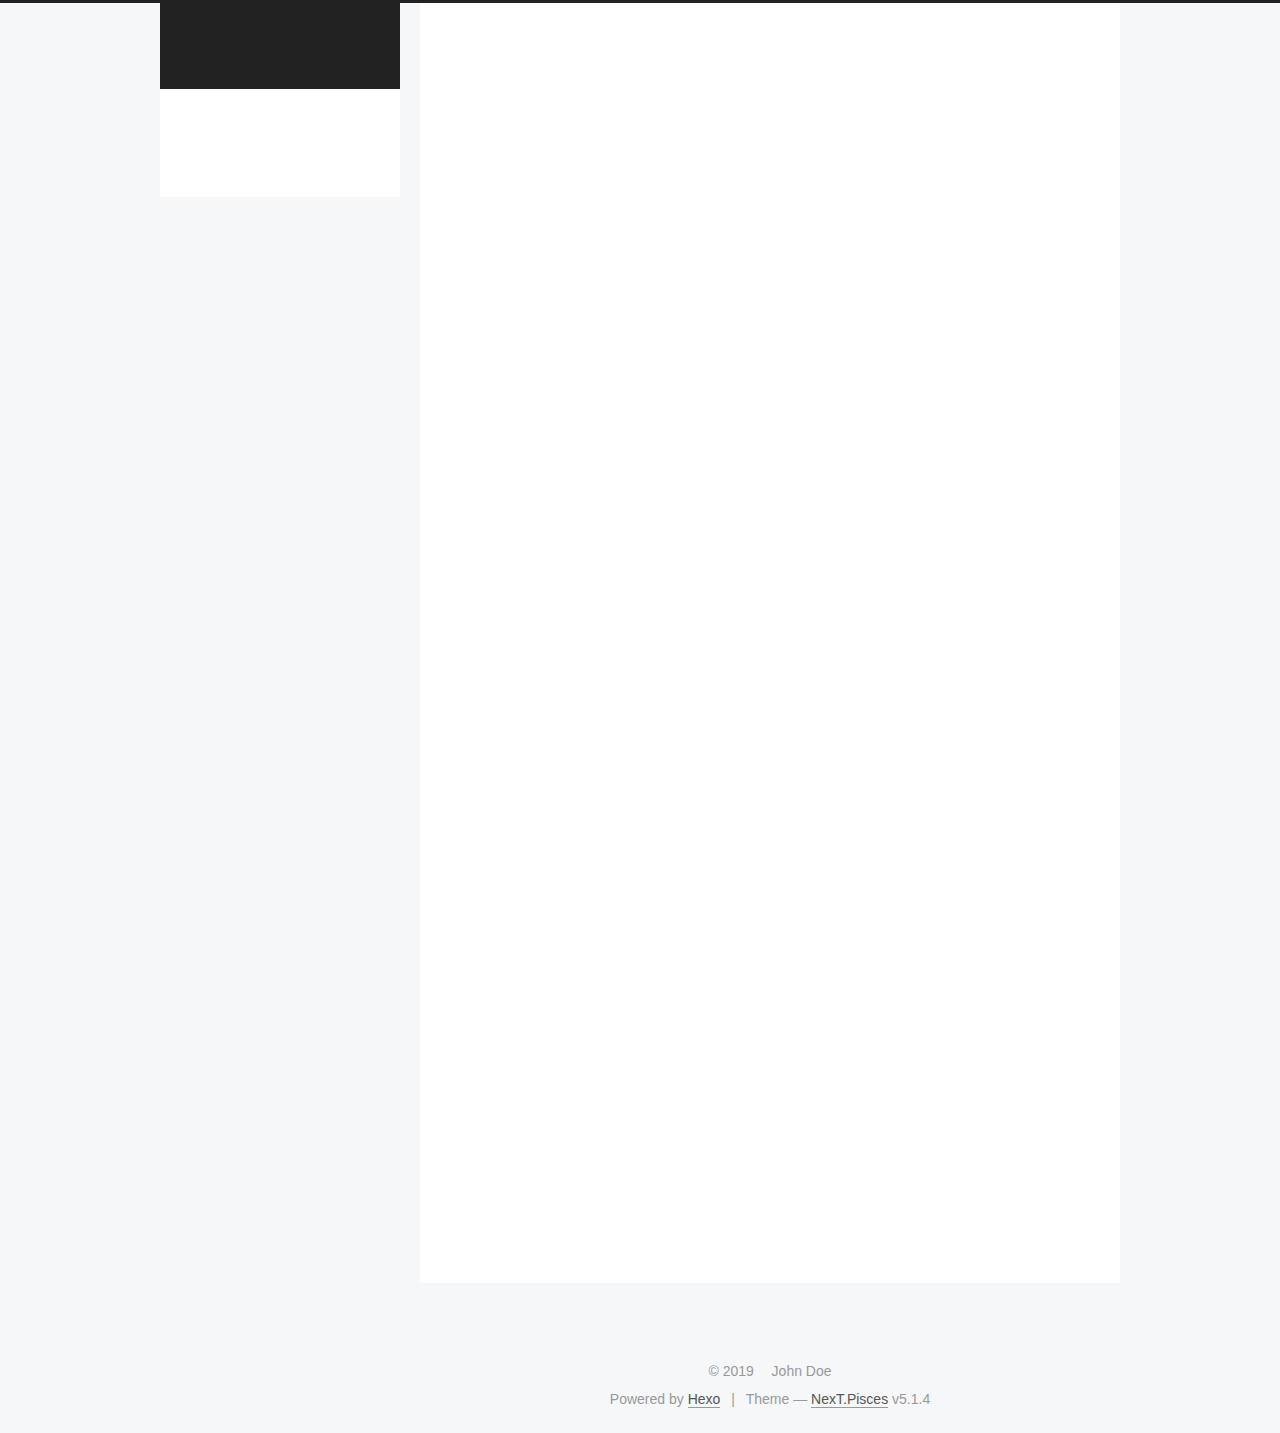
==== commit 14a9e1a3: "Site updated: 2019-02-17 00:48:01" ====
--- a/index.html
+++ b/index.html
@@ -187,12 +187,12 @@
         </li>
       
         
-        <li class="menu-item menu-item-archives">
+        <li class="menu-item menu-item-paper">
           <a href="/archives/" rel="section">
             
               <i class="menu-item-icon fa fa-fw fa-archive"></i> <br>
             
-            Archives
+            paper
           </a>
         </li>
       
@@ -215,6 +215,134 @@
           <div id="content" class="content">
             
   <section id="posts" class="posts-expand">
+    
+      
+
+  
+
+  
+  
+  
+
+  <article class="post post-type-normal" itemscope itemtype="http://schema.org/Article">
+  
+  
+  
+  <div class="post-block">
+    <link itemprop="mainEntityOfPage" href="http://yoursite.com/2019/02/17/hello-world/">
+
+    <span hidden itemprop="author" itemscope itemtype="http://schema.org/Person">
+      <meta itemprop="name" content="John Doe">
+      <meta itemprop="description" content>
+      <meta itemprop="image" content="/images/avatar.gif">
+    </span>
+
+    <span hidden itemprop="publisher" itemscope itemtype="http://schema.org/Organization">
+      <meta itemprop="name" content="Hexo">
+    </span>
+
+    
+      <header class="post-header">
+
+        
+        
+          <h1 class="post-title" itemprop="name headline">
+                
+                <a class="post-title-link" href="/2019/02/17/hello-world/" itemprop="url">Hello World</a></h1>
+        
+
+        <div class="post-meta">
+          <span class="post-time">
+            
+              <span class="post-meta-item-icon">
+                <i class="fa fa-calendar-o"></i>
+              </span>
+              
+                <span class="post-meta-item-text">Posted on</span>
+              
+              <time title="Post created" itemprop="dateCreated datePublished" datetime="2019-02-17T00:47:40+08:00">
+                2019-02-17
+              </time>
+            
+
+            
+
+            
+          </span>
+
+          
+
+          
+            
+          
+
+          
+          
+
+          
+
+          
+
+          
+
+        </div>
+      </header>
+    
+
+    
+    
+    
+    <div class="post-body" itemprop="articleBody">
+
+      
+      
+
+      
+        
+          
+            <p><a href="https://hexo.io/" target="_blank" rel="noopener">Hexo</a>! This is your very first post. Check <a href="https://hexo.io/docs/" target="_blank" rel="noopener">documentation</a> for more info. If you get any problems when using Hexo, you can find the answer in <a href="https://hexo.io/docs/troubleshooting.html" target="_blank" rel="noopener">troubleshooting</a> or you can ask me on</p>
+<h2 id="Quick-Start"><a href="#Quick-Start" class="headerlink" title="Quick Start"></a>Quick Start</h2><h3 id="Create-a-new-post"><a href="#Create-a-new-post" class="headerlink" title="Create a new post"></a>Create a new post</h3><figure class="highlight bash"><table><tr><td class="gutter"><pre><span class="line">1</span><br></pre></td><td class="code"><pre><span class="line">$ hexo new <span class="string">"My New Post"</span></span><br></pre></td></tr></table></figure>
+<p>More info: <a href="https://hexo.io/docs/writing.html" target="_blank" rel="noopener">Writing</a></p>
+<h3 id="Run-server"><a href="#Run-server" class="headerlink" title="Run server"></a>Run server</h3><figure class="highlight bash"><table><tr><td class="gutter"><pre><span class="line">1</span><br></pre></td><td class="code"><pre><span class="line">$ hexo server</span><br></pre></td></tr></table></figure>
+<p>More info: <a href="https://hexo.io/docs/server.html" target="_blank" rel="noopener">Server</a></p>
+<h3 id="Generate-static-files"><a href="#Generate-static-files" class="headerlink" title="Generate static files"></a>Generate static files</h3><figure class="highlight bash"><table><tr><td class="gutter"><pre><span class="line">1</span><br></pre></td><td class="code"><pre><span class="line">$ hexo generate</span><br></pre></td></tr></table></figure>
+<p>More info: <a href="https://hexo.io/docs/generating.html" target="_blank" rel="noopener">Generating</a></p>
+<h3 id="Deploy-to-remote-sites"><a href="#Deploy-to-remote-sites" class="headerlink" title="Deploy to remote sites"></a>Deploy to remote sites</h3><figure class="highlight bash"><table><tr><td class="gutter"><pre><span class="line">1</span><br></pre></td><td class="code"><pre><span class="line">$ hexo deploy</span><br></pre></td></tr></table></figure>
+<p>More info: <a href="https://hexo.io/docs/deployment.html" target="_blank" rel="noopener">Deployment</a></p>
+
+          
+        
+      
+    </div>
+    
+    
+    
+
+    
+
+    
+
+    
+
+    <footer class="post-footer">
+      
+
+      
+
+      
+
+      
+      
+        <div class="post-eof"></div>
+      
+    </footer>
+  </div>
+  
+  
+  
+  </article>
+
+
     
       
 
@@ -335,134 +463,6 @@
 
 
     
-      
-
-  
-
-  
-  
-  
-
-  <article class="post post-type-normal" itemscope itemtype="http://schema.org/Article">
-  
-  
-  
-  <div class="post-block">
-    <link itemprop="mainEntityOfPage" href="http://yoursite.com/2019/02/16/hello-world/">
-
-    <span hidden itemprop="author" itemscope itemtype="http://schema.org/Person">
-      <meta itemprop="name" content="John Doe">
-      <meta itemprop="description" content>
-      <meta itemprop="image" content="/images/avatar.gif">
-    </span>
-
-    <span hidden itemprop="publisher" itemscope itemtype="http://schema.org/Organization">
-      <meta itemprop="name" content="Hexo">
-    </span>
-
-    
-      <header class="post-header">
-
-        
-        
-          <h1 class="post-title" itemprop="name headline">
-                
-                <a class="post-title-link" href="/2019/02/16/hello-world/" itemprop="url">Hello World</a></h1>
-        
-
-        <div class="post-meta">
-          <span class="post-time">
-            
-              <span class="post-meta-item-icon">
-                <i class="fa fa-calendar-o"></i>
-              </span>
-              
-                <span class="post-meta-item-text">Posted on</span>
-              
-              <time title="Post created" itemprop="dateCreated datePublished" datetime="2019-02-16T23:52:40+08:00">
-                2019-02-16
-              </time>
-            
-
-            
-
-            
-          </span>
-
-          
-
-          
-            
-          
-
-          
-          
-
-          
-
-          
-
-          
-
-        </div>
-      </header>
-    
-
-    
-    
-    
-    <div class="post-body" itemprop="articleBody">
-
-      
-      
-
-      
-        
-          
-            <p>Welcome to <a href="https://hexo.io/" target="_blank" rel="noopener">Hexo</a>! This is your very first post. Check <a href="https://hexo.io/docs/" target="_blank" rel="noopener">documentation</a> for more info. If you get any problems when using Hexo, you can find the answer in <a href="https://hexo.io/docs/troubleshooting.html" target="_blank" rel="noopener">troubleshooting</a> or you can ask me on <a href="https://github.com/hexojs/hexo/issues" target="_blank" rel="noopener">GitHub</a>.</p>
-<h2 id="Quick-Start"><a href="#Quick-Start" class="headerlink" title="Quick Start"></a>Quick Start</h2><h3 id="Create-a-new-post"><a href="#Create-a-new-post" class="headerlink" title="Create a new post"></a>Create a new post</h3><figure class="highlight bash"><table><tr><td class="gutter"><pre><span class="line">1</span><br></pre></td><td class="code"><pre><span class="line">$ hexo new <span class="string">"My New Post"</span></span><br></pre></td></tr></table></figure>
-<p>More info: <a href="https://hexo.io/docs/writing.html" target="_blank" rel="noopener">Writing</a></p>
-<h3 id="Run-server"><a href="#Run-server" class="headerlink" title="Run server"></a>Run server</h3><figure class="highlight bash"><table><tr><td class="gutter"><pre><span class="line">1</span><br></pre></td><td class="code"><pre><span class="line">$ hexo server</span><br></pre></td></tr></table></figure>
-<p>More info: <a href="https://hexo.io/docs/server.html" target="_blank" rel="noopener">Server</a></p>
-<h3 id="Generate-static-files"><a href="#Generate-static-files" class="headerlink" title="Generate static files"></a>Generate static files</h3><figure class="highlight bash"><table><tr><td class="gutter"><pre><span class="line">1</span><br></pre></td><td class="code"><pre><span class="line">$ hexo generate</span><br></pre></td></tr></table></figure>
-<p>More info: <a href="https://hexo.io/docs/generating.html" target="_blank" rel="noopener">Generating</a></p>
-<h3 id="Deploy-to-remote-sites"><a href="#Deploy-to-remote-sites" class="headerlink" title="Deploy to remote sites"></a>Deploy to remote sites</h3><figure class="highlight bash"><table><tr><td class="gutter"><pre><span class="line">1</span><br></pre></td><td class="code"><pre><span class="line">$ hexo deploy</span><br></pre></td></tr></table></figure>
-<p>More info: <a href="https://hexo.io/docs/deployment.html" target="_blank" rel="noopener">Deployment</a></p>
-
-          
-        
-      
-    </div>
-    
-    
-    
-
-    
-
-    
-
-    
-
-    <footer class="post-footer">
-      
-
-      
-
-      
-
-      
-      
-        <div class="post-eof"></div>
-      
-    </footer>
-  </div>
-  
-  
-  
-  </article>
-
-
-    
   </section>
 
   
@@ -507,7 +507,7 @@
             
               <div class="site-state-item site-state-posts">
               
-                <a href="/archives/">
+                <a href="/archives">
               
                   <span class="site-state-item-count">2</span>
                   <span class="site-state-item-name">posts</span>
@@ -523,6 +523,16 @@
 
           
 
+          
+            <div class="links-of-author motion-element">
+                
+                  <span class="links-of-author-item">
+                    <a href="https://github.com/kzLiu2017" target="_blank" title="GitHub">
+                      
+                        <i class="fa fa-fw fa-github"></i>GitHub</a>
+                  </span>
+                
+            </div>
           
 
           
--- a/css/main.css
+++ b/css/main.css
@@ -1823,7 +1823,7 @@
   width: 4px;
   height: 4px;
   border-radius: 50%;
-  background: #1a149d;
+  background: #ffffe0;
 }
 .links-of-blogroll {
   font-size: 13px;
